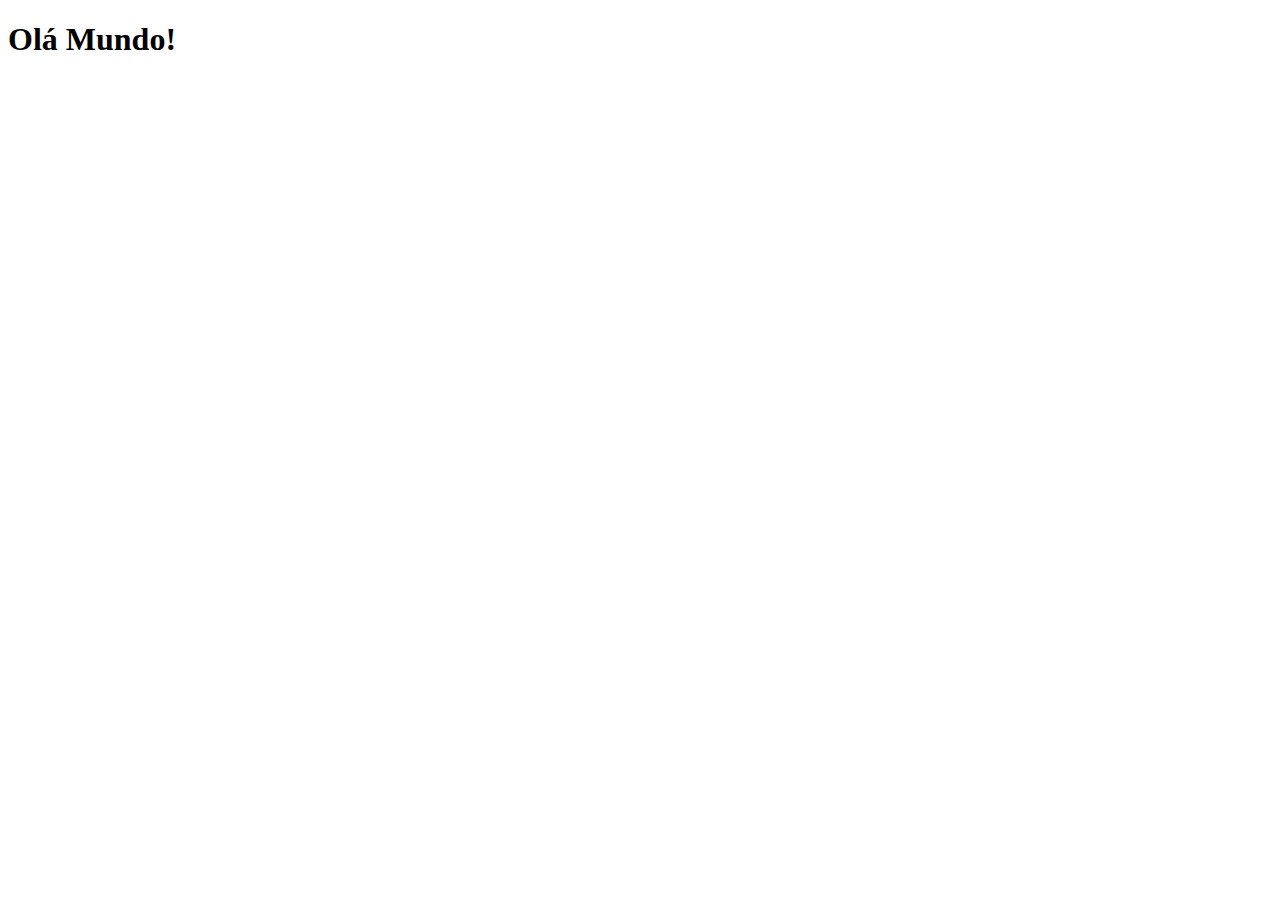
==== index.html @ 696f6c5f "olá mundo" ====
<!DOCTYPE html>
<html lang="pt-br">
<head>
    <meta charset="UTF-8">
    <meta name="viewport" content="width=device-width, initial-scale=1.0">
    <link rel="shortcut icon" href="favicon.ico" type="image/x-icon">
    <title>Projeto Redes Sociais</title>
</head>
<body>
    <h1>Olá Mundo!</h1>
</body>
</html>
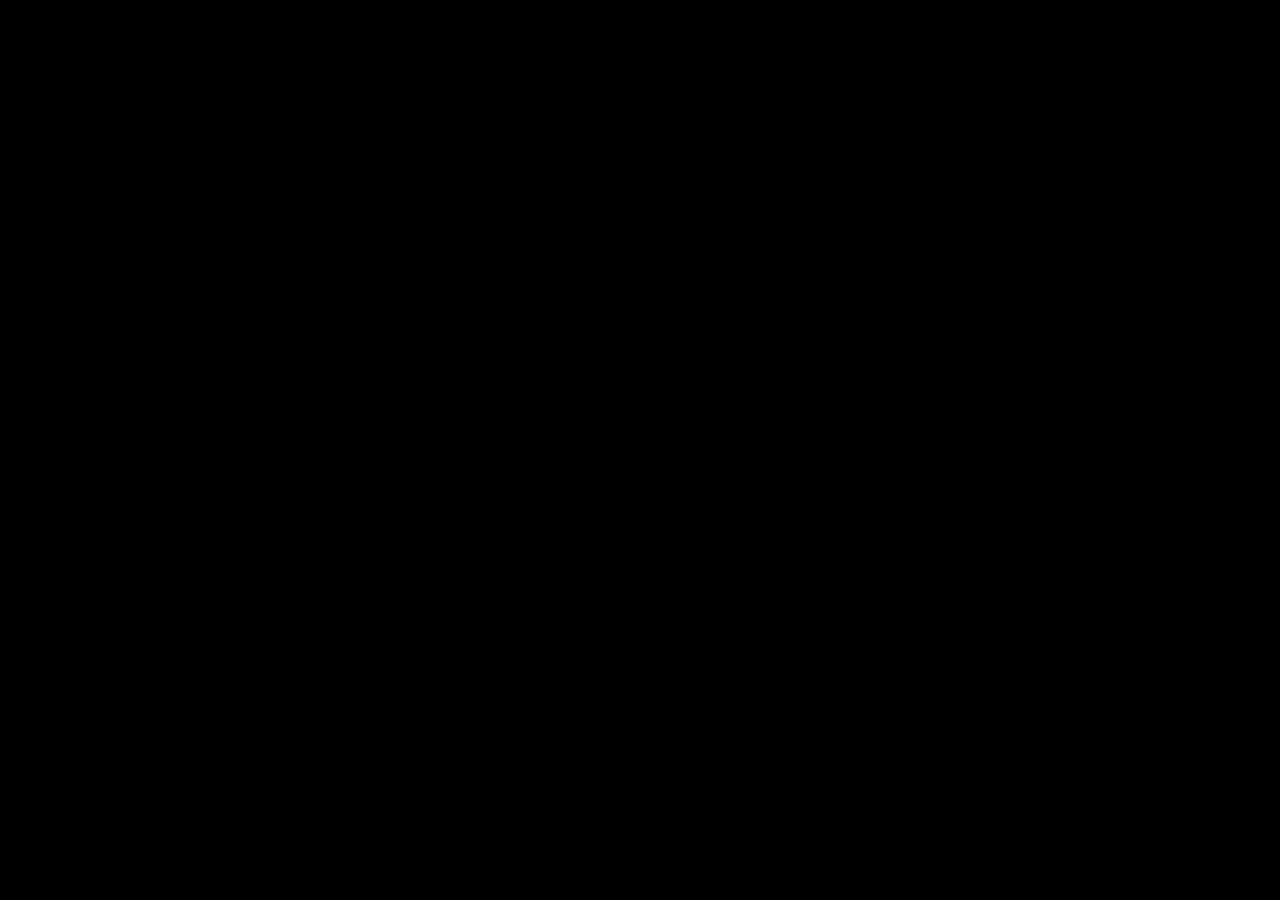
==== commit 7e0028ac: "Atual Vd12" ====
--- a/index.html
+++ b/index.html
@@ -4,9 +4,18 @@
     <meta charset="UTF-8">
     <meta name="viewport" content="width=device-width, initial-scale=1.0">
     <link rel="shortcut icon" href="favicon.ico" type="image/x-icon">
+    <link rel="stylesheet" href="estilos/style.css">
     <title>Projeto Redes Sociais</title>
 </head>
 <body>
-    <h1>Olá Mundo!</h1>
+    <main>
+        <section id="telefone">
+
+        </section>
+
+        <section id="redes-sociais">
+
+        </section>
+    </main>
 </body>
 </html>--- a/estilos/style.css
+++ b/estilos/style.css
@@ -0,0 +1,34 @@
+@charset "UTF-8";
+* {
+    margin: 0px;
+    padding: 0px;
+    font-family: Arial, Helvetica, sans-serif;
+}
+
+html, body {
+    height: 100vh;
+    width: 100vw;
+    background-color: black;
+}
+
+body {
+    background: url('../imagens/fundo-madeira.jpg') no-repeat top center;
+    background-size: cover;
+    background-attachment: fixed;
+}
+
+main {
+    height: 100vh;
+    position: relative;
+}
+
+section#telefone {
+    position: absolute;
+    top: 50%;
+    left: 50%;
+    transform: translate(-50%, -50%);
+
+    height: 627px;
+    width: 311px;
+    background: url('../imagens/frame-iphone.png') no-repeat;
+}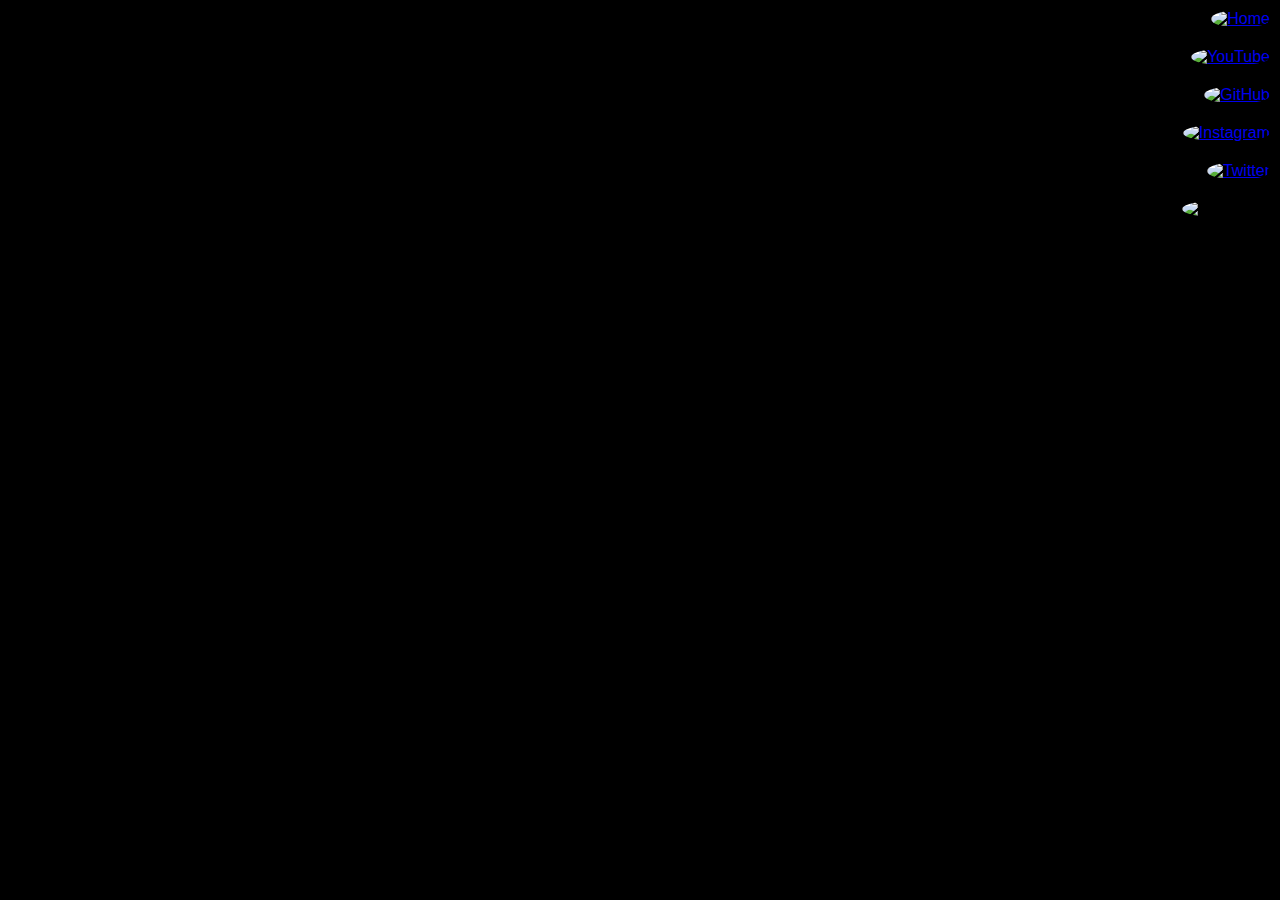
==== commit be706f0f: "botões" ====
--- a/index.html
+++ b/index.html
@@ -10,12 +10,20 @@
 <body>
     <main>
         <section id="telefone">
-
+            <iframe src="home.html" name="tela" id="tela" frameborder="0">
+                Seu navegador não é compatível com este recurso!
+            </iframe>
         </section>
 
         <section id="redes-sociais">
+            <a href="#" target="tela"><img src="imagens/logo-home.jpg" alt="Home"></a><br>
+            <a href="#" target="tela"><img src="imagens/logo-youtube.jpg" alt="YouTube"></a><br>
+            <a href="#" target="tela"><img src="imagens/logo-github.jpg" alt="GitHub"></a><br>
+            <a href="#" target="tela"><img src="imagens/logo-instagram.jpg" alt="Instagram"></a><br>
+            <a href="#" target="tela"><img src="imagens/logo-twitter.jpg" alt="Twitter"></a><br>
+            <a hef="#" target="tela"><img src="imagens/logo-facebook.jpg" alt="FaceBook"></a><br>
+        </section>
+    /main>
 
-        </section>
-    </main>
 </body>
-</html>+/html>
--- a/estilos/style.css
+++ b/estilos/style.css
@@ -31,4 +31,31 @@
     height: 627px;
     width: 311px;
     background: url('../imagens/frame-iphone.png') no-repeat;
+}
+
+iframe#tela { 
+    position: relative;
+    top: 80px;
+    left: 22px;
+    width: 269px;
+    height: 471px;
+}
+
+section#redes-sociais {
+    text-align: right;
+}
+
+section#redes-sociais img {
+    width: 50px; 
+    margin: 10px;
+    border-radius: 50%;
+    box-shadow: 2px 2px 5px rgba(0, 0, 0, 0.400);
+    box-sizing: border-box;
+}
+
+section#redes-sociais img:hover {
+    border: 2px solid rgba(255, 255, 255, 0.637);
+    transform: translate(-3px, -3px);
+    box-shadow: 5px 5px 10px rgba(0, 0, 0, 0.623);
+    transition: transform .3s, border .7s;
 }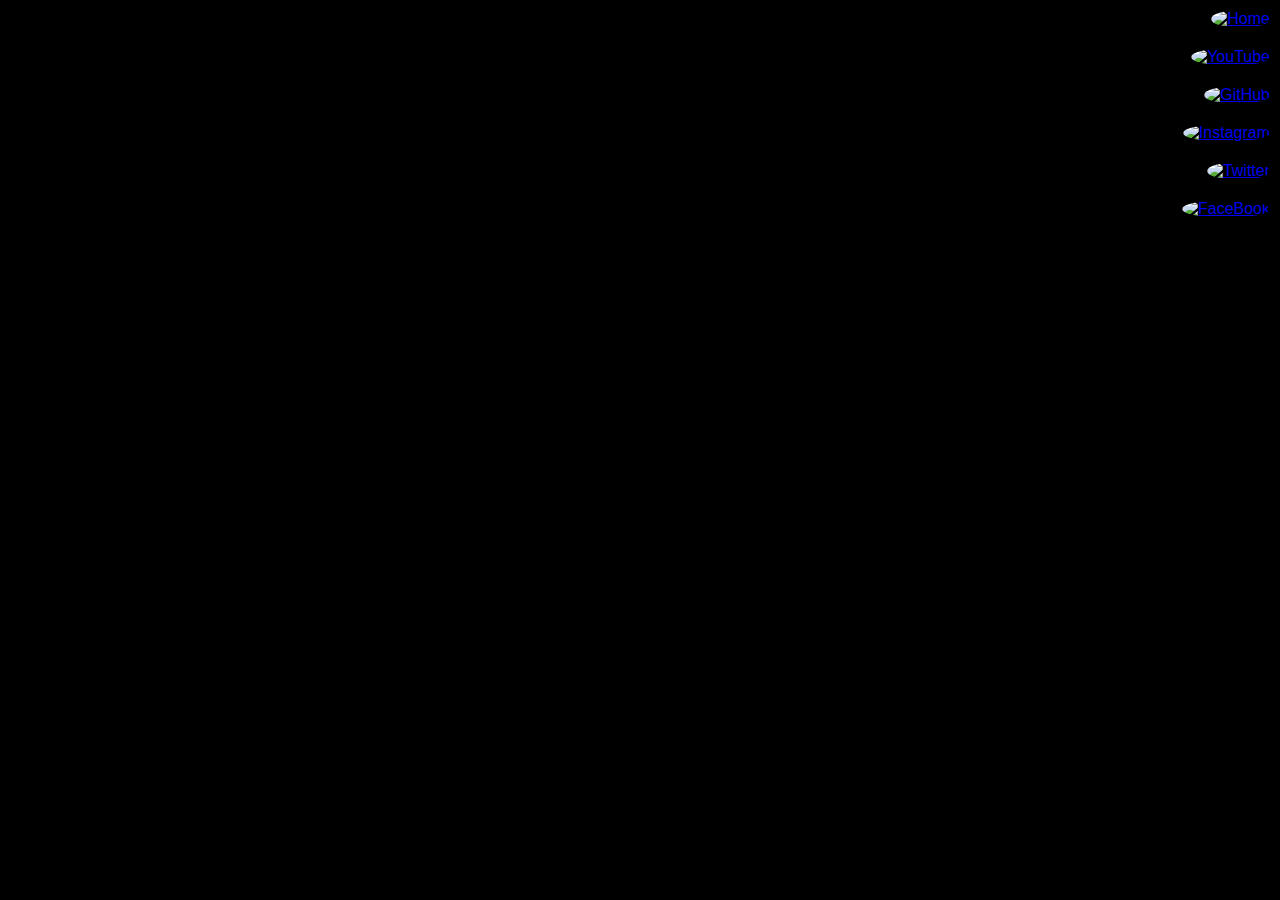
==== commit 2dc21124: "Feito" ====
--- a/index.html
+++ b/index.html
@@ -11,17 +11,17 @@
     <main>
         <section id="telefone">
             <iframe src="home.html" name="tela" id="tela" frameborder="0">
-                Seu navegador não é compatível com este recurso!
+                Este recurso não funciona em seu navegador!
             </iframe>
         </section>
 
         <section id="redes-sociais">
-            <a href="#" target="tela"><img src="imagens/logo-home.jpg" alt="Home"></a><br>
-            <a href="#" target="tela"><img src="imagens/logo-youtube.jpg" alt="YouTube"></a><br>
-            <a href="#" target="tela"><img src="imagens/logo-github.jpg" alt="GitHub"></a><br>
-            <a href="#" target="tela"><img src="imagens/logo-instagram.jpg" alt="Instagram"></a><br>
-            <a href="#" target="tela"><img src="imagens/logo-twitter.jpg" alt="Twitter"></a><br>
-            <a hef="#" target="tela"><img src="imagens/logo-facebook.jpg" alt="FaceBook"></a><br>
+            <a href="home.html" target="tela"><img src="imagens/logo-home.jpg" alt="Home"></a><br>
+            <a href="youtube.html" target="tela"><img src="imagens/logo-youtube.jpg" alt="YouTube"></a><br>
+            <a href="github.html" target="tela"><img src="imagens/logo-github.jpg" alt="GitHub"></a><br>
+            <a href="instagram.html" target="tela"><img src="imagens/logo-instagram.jpg" alt="Instagram"></a><br>
+            <a href="twitter.html" target="tela"><img src="imagens/logo-twitter.jpg" alt="Twitter"></a><br>
+            <a href="facebook.html" target="tela"><img src="imagens/logo-facebook.jpg" alt="FaceBook"></a><br>
         </section>
     /main>
 
--- a/estilos/style.css
+++ b/estilos/style.css
@@ -33,7 +33,7 @@
     background: url('../imagens/frame-iphone.png') no-repeat;
 }
 
-iframe#tela { 
+iframe#tela {
     position: relative;
     top: 80px;
     left: 22px;
